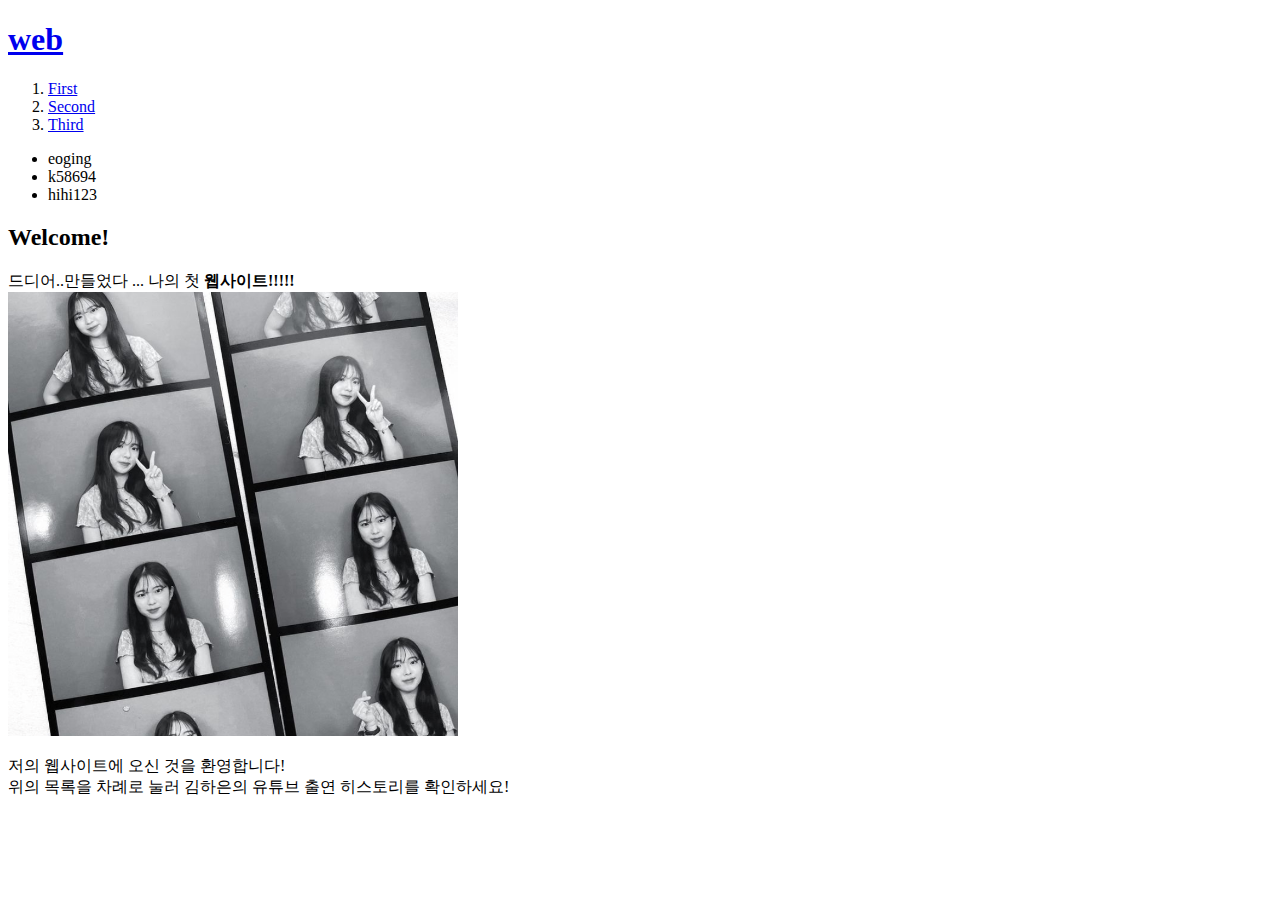
==== index.html @ f325dd00 "언어" ====
<!DOCTYPE html>
<html>
<head>
    <title>Welcome to haeun's webpage</title>
    <meta charset="utf-8">
</head>
<body>
    <h1><a href="index.html">web</a></h1>


    <ol>
        <li><a href="1.html">First </a></li>
        <li><a href="2.html">Second</a></li>
        <li><a href="3.html">Third</a></li>
    </ol>
    <ul>
        <li>eoging </li>
        <li>k58694</li>
        <li>hihi123</li>
    </ul>

    <h2>Welcome!</h2>
    드디어..만들었다 ... 나의 첫
    <strong>웹사이트!!!!!</strong>


    <br><img src="인생네컷.png" width="450"><br>

    <p>
    저의 웹사이트에 오신 것을 환영합니다! <br>
    위의 목록을 차례로 눌러 김하은의 유튜브 출연 히스토리를 확인하세요!<br>
    </p>
</body>
</html>
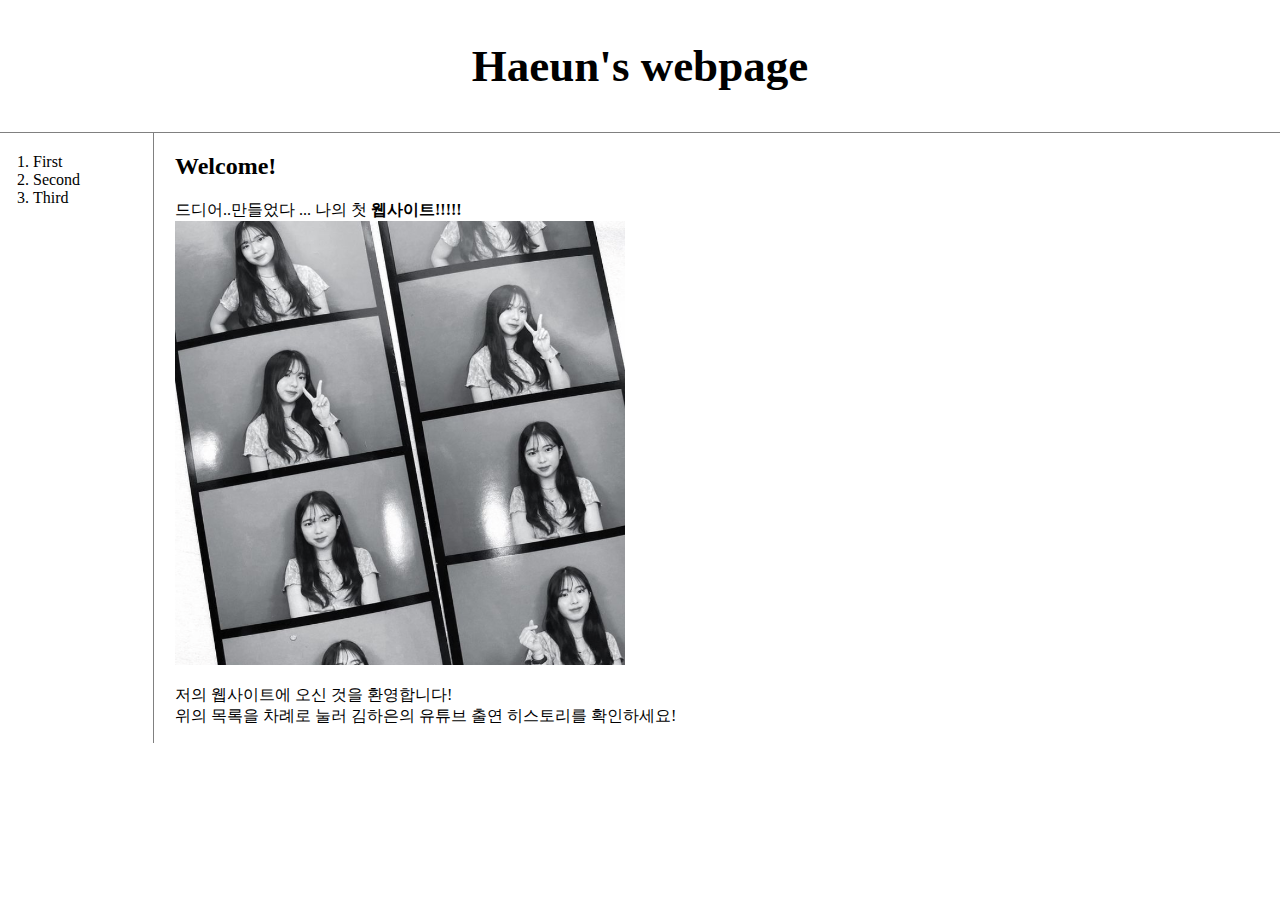
==== commit f530d166: "박스,그리드" ====
--- a/index.html
+++ b/index.html
@@ -3,32 +3,104 @@
 <head>
     <title>Welcome to haeun's webpage</title>
     <meta charset="utf-8">
+    <style>
+        body{
+            margin:0;
+        }
+        a {
+            color:black;
+            text-decoration: none;
+        }
+        h1 {
+            font-size:45px;
+            text-align: center;
+            border-bottom:1px solid gray;
+            margin:0;
+            padding:40px;
+        }
+        ol{
+            border-right:1px solid gray;
+            width:100px;
+            margin:0;
+            padding:20px;
+        }
+        #grid{
+            display: grid;
+            grid-template-columns: 150px 1fr;
+        }
+        #grid ol{
+            padding-left:33px;
+        }
+        #grid #article{
+            padding-left:25px
+        }
+    </style>
+        <!-- Global site tag (gtag.js) - Google Analytics -->
+    <script async src="https://www.googletagmanager.com/gtag/js?id=G-VTBW2PG07G"></script>
+    <script>
+    window.dataLayer = window.dataLayer || [];
+    function gtag(){dataLayer.push(arguments);}
+    gtag('js', new Date());
+
+    gtag('config', 'G-VTBW2PG07G');
+    </script>
 </head>
 <body>
-    <h1><a href="index.html">web</a></h1>
+    <h1><a href="index.html">Haeun's webpage</a></h1>
+    <div id="grid">
+        <ol>
+            <li><a href="1.html" >First </a></li>
+            <li><a href="2.html" >Second</a></li>
+            <li><a href="3.html">Third</a></li>
+        </ol>
+        <div id="article">
+            <h2>Welcome!</h2>
+            드디어..만들었다 ... 나의 첫
+            <strong>웹사이트!!!!!</strong>
 
 
-    <ol>
-        <li><a href="1.html">First </a></li>
-        <li><a href="2.html">Second</a></li>
-        <li><a href="3.html">Third</a></li>
-    </ol>
-    <ul>
-        <li>eoging </li>
-        <li>k58694</li>
-        <li>hihi123</li>
-    </ul>
+            <br><img src="인생네컷.png" width="450"><br>
 
-    <h2>Welcome!</h2>
-    드디어..만들었다 ... 나의 첫
-    <strong>웹사이트!!!!!</strong>
-
-
-    <br><img src="인생네컷.png" width="450"><br>
-
+            <p>
+            저의 웹사이트에 오신 것을 환영합니다! <br>
+            위의 목록을 차례로 눌러 김하은의 유튜브 출연 히스토리를 확인하세요!<br>
+            </p>
+        </div>
+    </div>
+    
     <p>
-    저의 웹사이트에 오신 것을 환영합니다! <br>
-    위의 목록을 차례로 눌러 김하은의 유튜브 출연 히스토리를 확인하세요!<br>
+        <div id="disqus_thread"></div>
+        <script>
+            /**
+            *  RECOMMENDED CONFIGURATION VARIABLES: EDIT AND UNCOMMENT THE SECTION BELOW TO INSERT DYNAMIC VALUES FROM YOUR PLATFORM OR CMS.
+            *  LEARN WHY DEFINING THESE VARIABLES IS IMPORTANT: https://disqus.com/admin/universalcode/#configuration-variables    */
+            /*
+            var disqus_config = function () {
+            this.page.url = PAGE_URL;  // Replace PAGE_URL with your page's canonical URL variable
+            this.page.identifier = PAGE_IDENTIFIER; // Replace PAGE_IDENTIFIER with your page's unique identifier variable
+            };
+            */
+            (function() { // DON'T EDIT BELOW THIS LINE
+            var d = document, s = d.createElement('script');
+            s.src = 'https://haeuns-website.disqus.com/embed.js';
+            s.setAttribute('data-timestamp', +new Date());
+            (d.head || d.body).appendChild(s);
+            })();
+        </script>
+        <noscript>Please enable JavaScript to view the <a href="https://disqus.com/?ref_noscript">comments powered by Disqus.</a></noscript>
     </p>
+    <!--Start of Tawk.to Script-->
+    <script type="text/javascript">
+    var Tawk_API=Tawk_API||{}, Tawk_LoadStart=new Date();
+    (function(){
+    var s1=document.createElement("script"),s0=document.getElementsByTagName("script")[0];
+    s1.async=true;
+    s1.src='https://embed.tawk.to/5ff403d9c31c9117cb6b82d1/1er8iu30t';
+    s1.charset='UTF-8';
+    s1.setAttribute('crossorigin','*');
+    s0.parentNode.insertBefore(s1,s0);
+    })();
+    </script>
+    <!--End of Tawk.to Script-->
 </body>
 </html>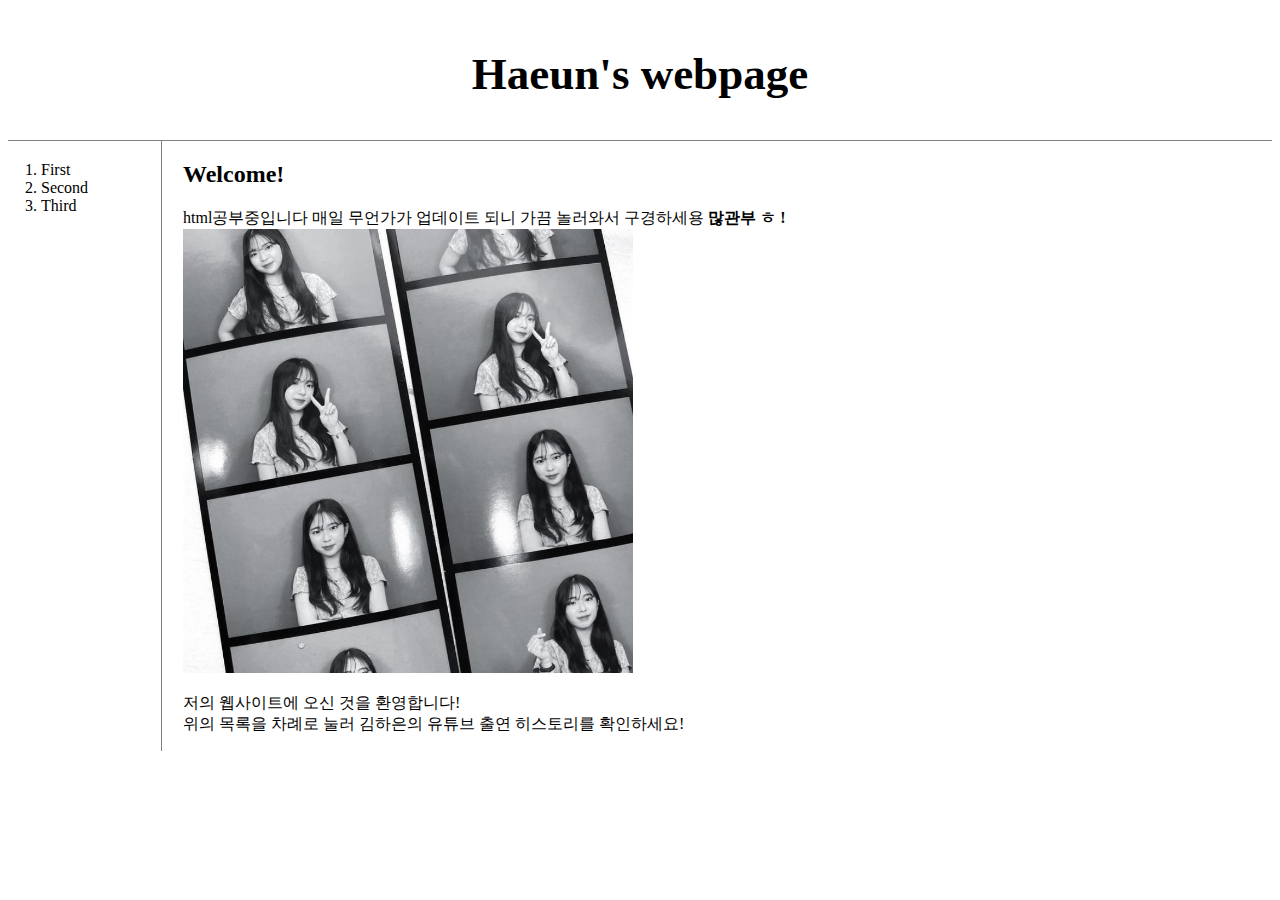
==== commit 8f5c49b7: "미디어쿼리, 코드 재사용" ====
--- a/index.html
+++ b/index.html
@@ -3,38 +3,7 @@
 <head>
     <title>Welcome to haeun's webpage</title>
     <meta charset="utf-8">
-    <style>
-        body{
-            margin:0;
-        }
-        a {
-            color:black;
-            text-decoration: none;
-        }
-        h1 {
-            font-size:45px;
-            text-align: center;
-            border-bottom:1px solid gray;
-            margin:0;
-            padding:40px;
-        }
-        ol{
-            border-right:1px solid gray;
-            width:100px;
-            margin:0;
-            padding:20px;
-        }
-        #grid{
-            display: grid;
-            grid-template-columns: 150px 1fr;
-        }
-        #grid ol{
-            padding-left:33px;
-        }
-        #grid #article{
-            padding-left:25px
-        }
-    </style>
+    <link rel="stylesheet" href="style.css">
         <!-- Global site tag (gtag.js) - Google Analytics -->
     <script async src="https://www.googletagmanager.com/gtag/js?id=G-VTBW2PG07G"></script>
     <script>
@@ -55,8 +24,8 @@
         </ol>
         <div id="article">
             <h2>Welcome!</h2>
-            드디어..만들었다 ... 나의 첫
-            <strong>웹사이트!!!!!</strong>
+            html공부중입니다 매일 무언가가 업데이트 되니 가끔 놀러와서 구경하세용
+            <strong>많관부 ㅎ ! </strong>
 
 
             <br><img src="인생네컷.png" width="450"><br>
--- a/style.css
+++ b/style.css
@@ -0,0 +1,44 @@
+<style>
+    body{
+        margin:0;
+    }
+    a {
+        color:black;
+        text-decoration: none;
+    }
+    h1 {
+        font-size:45px;
+        text-align: center;
+        border-bottom:1px solid gray;
+        margin:0;
+        padding:40px;
+    }
+    ol{
+        border-right:1px solid gray;
+        width:100px;
+        margin:0;
+        padding:20px;
+    }
+    #grid{
+        display: grid;
+        grid-template-columns: 150px 1fr;
+    }
+    #grid ol{
+        padding-left:33px;
+    }
+    #grid #article{
+        padding-left:25px
+    }
+    @media(max-width:800px){
+        #grid{
+        display: block;
+        grid-template-columns: 150px 1fr;
+        }
+        ol{
+        border-right:none;
+        }
+        h1 {
+        border-bottom:none;
+        }
+    }
+</style>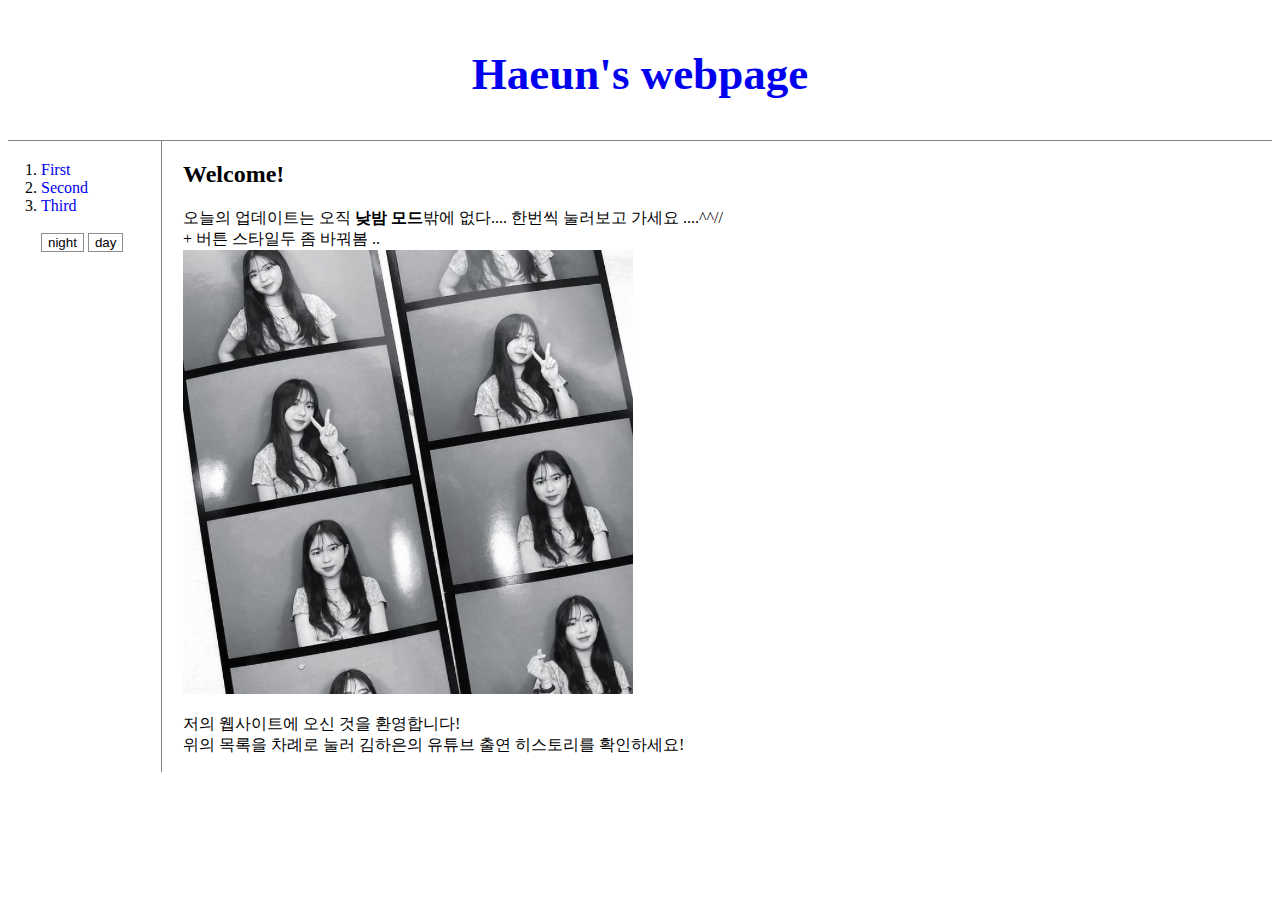
==== commit 450f6d1a: "day and night" ====
--- a/index.html
+++ b/index.html
@@ -16,18 +16,29 @@
 </head>
 <body>
     <h1><a href="index.html">Haeun's webpage</a></h1>
+
+        
     <div id="grid">
+
         <ol>
             <li><a href="1.html" >First </a></li>
             <li><a href="2.html" >Second</a></li>
             <li><a href="3.html">Third</a></li>
+            <br>
+            <input type="button" value="night" onClick="
+            document.querySelector('body').style.backgroundColor='black';
+            document.querySelector('body').style.color='white';
+            ">
+
+            <input type="button" value="day" onClick="
+            document.querySelector('body').style.backgroundColor='white';
+            document.querySelector('body').style.color='black';
+            ">
         </ol>
         <div id="article">
             <h2>Welcome!</h2>
-            html공부중입니다 매일 무언가가 업데이트 되니 가끔 놀러와서 구경하세용
-            <strong>많관부 ㅎ ! </strong>
-
-
+            오늘의 업데이트는 오직 <strong>낮밤 모드</strong>밖에 없다.... 한번씩 눌러보고 가세요 ....^^//
+            <br>+ 버튼 스타일두 좀 바꿔봄 .. 
             <br><img src="인생네컷.png" width="450"><br>
 
             <p>
--- a/style.css
+++ b/style.css
@@ -3,7 +3,7 @@
         margin:0;
     }
     a {
-        color:black;
+        
         text-decoration: none;
     }
     h1 {
@@ -12,6 +12,11 @@
         border-bottom:1px solid gray;
         margin:0;
         padding:40px;
+    }
+    input[type=button] {
+        background-color: white;
+        color: black;
+        border: 1px solid #8d8d8d; /* Green */
     }
     ol{
         border-right:1px solid gray;
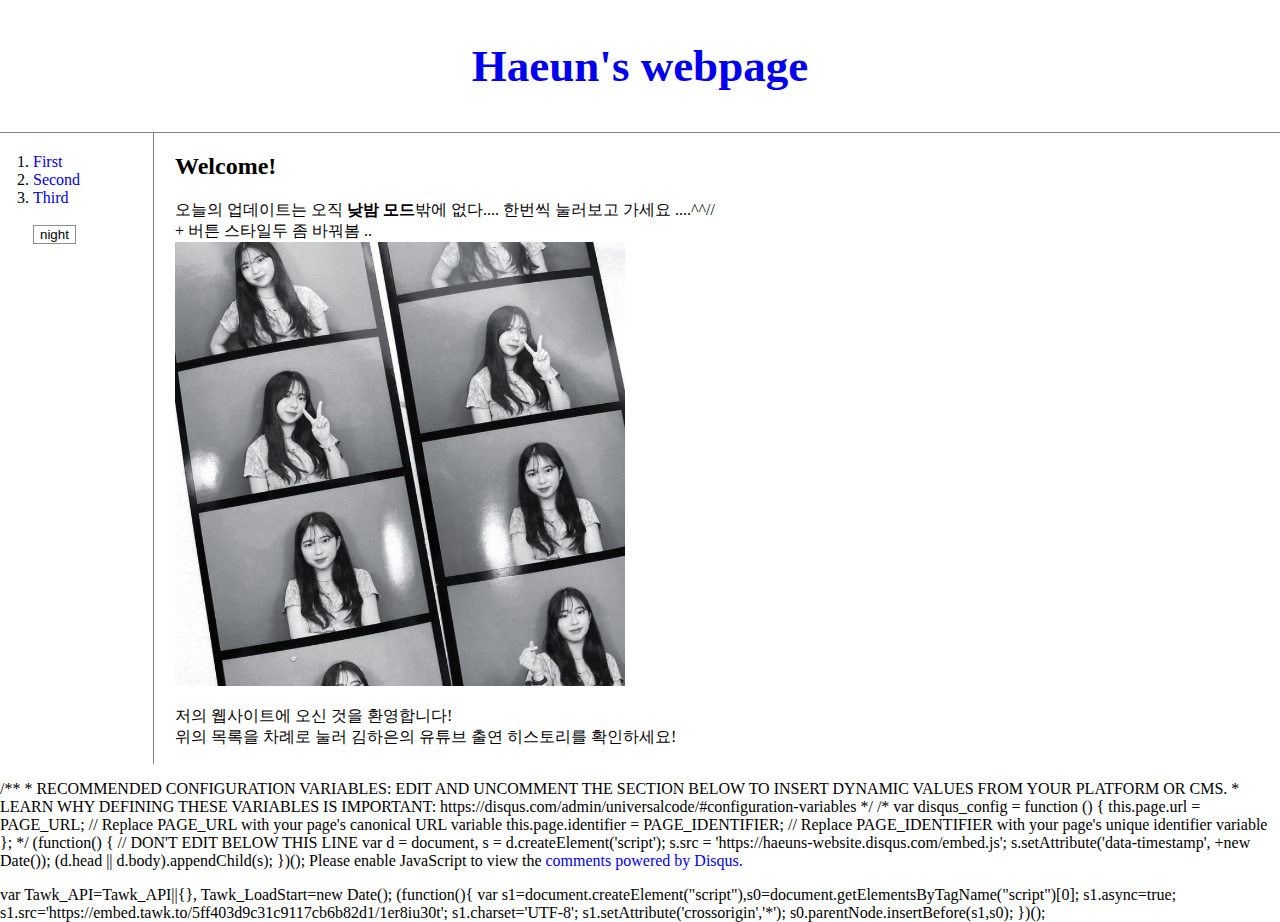
==== commit e06f6c76: "파일분화, day and night" ====
--- a/index.html
+++ b/index.html
@@ -13,11 +13,11 @@
 
     gtag('config', 'G-VTBW2PG07G');
     </script>
+    <script src='color.js'></script>
+    
 </head>
 <body>
-    <h1><a href="index.html">Haeun's webpage</a></h1>
-
-        
+    <h1><a href="index.html">Haeun's webpage</a></h1>     
     <div id="grid">
 
         <ol>
@@ -25,22 +25,14 @@
             <li><a href="2.html" >Second</a></li>
             <li><a href="3.html">Third</a></li>
             <br>
-            <input type="button" value="night" onClick="
-            document.querySelector('body').style.backgroundColor='black';
-            document.querySelector('body').style.color='white';
-            ">
-
-            <input type="button" value="day" onClick="
-            document.querySelector('body').style.backgroundColor='white';
-            document.querySelector('body').style.color='black';
-            ">
+            <input id="night_day" type="button"
+            value="night" onclick= "nightDayHandler(this);">
         </ol>
         <div id="article">
             <h2>Welcome!</h2>
             오늘의 업데이트는 오직 <strong>낮밤 모드</strong>밖에 없다.... 한번씩 눌러보고 가세요 ....^^//
             <br>+ 버튼 스타일두 좀 바꿔봄 .. 
             <br><img src="인생네컷.png" width="450"><br>
-
             <p>
             저의 웹사이트에 오신 것을 환영합니다! <br>
             위의 목록을 차례로 눌러 김하은의 유튜브 출연 히스토리를 확인하세요!<br>
@@ -50,7 +42,7 @@
     
     <p>
         <div id="disqus_thread"></div>
-        <script>
+        <scrip..........>
             /**
             *  RECOMMENDED CONFIGURATION VARIABLES: EDIT AND UNCOMMENT THE SECTION BELOW TO INSERT DYNAMIC VALUES FROM YOUR PLATFORM OR CMS.
             *  LEARN WHY DEFINING THESE VARIABLES IS IMPORTANT: https://disqus.com/admin/universalcode/#configuration-variables    */
@@ -66,11 +58,11 @@
             s.setAttribute('data-timestamp', +new Date());
             (d.head || d.body).appendChild(s);
             })();
-        </script>
+        </scrip..........
         <noscript>Please enable JavaScript to view the <a href="https://disqus.com/?ref_noscript">comments powered by Disqus.</a></noscript>
     </p>
     <!--Start of Tawk.to Script-->
-    <script type="text/javascript">
+    <scrip type="text/javascript">
     var Tawk_API=Tawk_API||{}, Tawk_LoadStart=new Date();
     (function(){
     var s1=document.createElement("script"),s0=document.getElementsByTagName("script")[0];
@@ -80,7 +72,7 @@
     s1.setAttribute('crossorigin','*');
     s0.parentNode.insertBefore(s1,s0);
     })();
-    </script>
+    </scrip>
     <!--End of Tawk.to Script-->
 </body>
 </html>--- a/style.css
+++ b/style.css
@@ -1,9 +1,8 @@
-<style>
+
     body{
         margin:0;
     }
     a {
-        
         text-decoration: none;
     }
     h1 {
@@ -13,7 +12,7 @@
         margin:0;
         padding:40px;
     }
-    input[type=button] {
+    #night_day{
         background-color: white;
         color: black;
         border: 1px solid #8d8d8d; /* Green */
@@ -46,4 +45,3 @@
         border-bottom:none;
         }
     }
-</style>